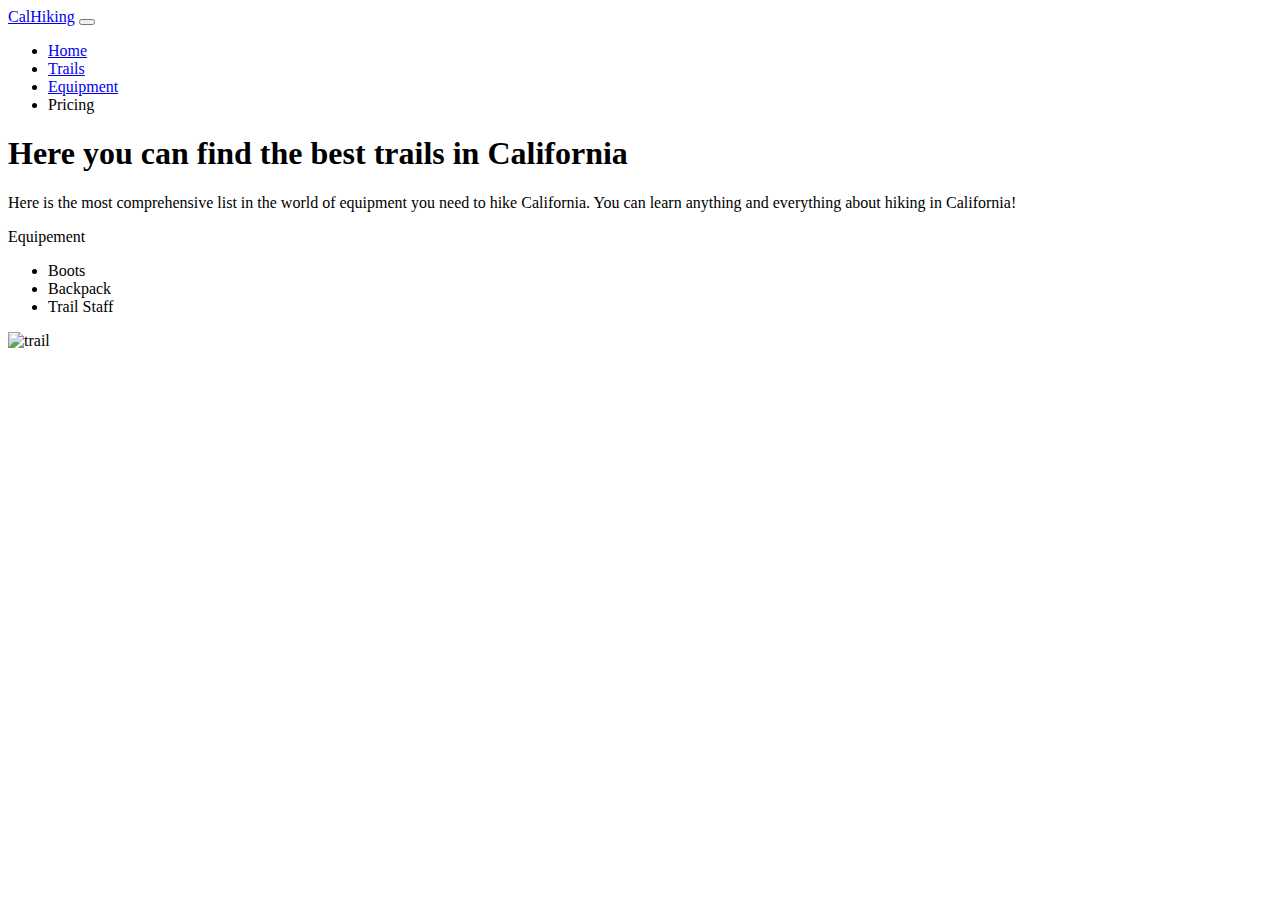
==== equipment.html @ 0af9581d "Create equipment.html" ====
<!DOCTYPE html>
<html>
  <head>
    <title>Hike California Equipment</title>
    <link href="https://cdn.jsdelivr.net/npm/bootstrap@5.1.3/dist/css/bootstrap.min.css" rel="stylesheet" integrity="sha384-1BmE4kWBq78iYhFldvKuhfTAU6auU8tT94WrHftjDbrCEXSU1oBoqyl2QvZ6jIW3" crossorigin="anonymous">  
  </head>
  <body>
    
    
    <nav class="navbar navbar-expand-lg navbar-light bg-light">
      <div class="container-fluid">
        <a class="navbar-brand" href="/">CalHiking</a>
        <button class="navbar-toggler" type="button" data-bs-toggle="collapse" data-bs-target="#navbarNav" aria-controls="navbarNav" aria-expanded="false" aria-label="Toggle navigation">
          <span class="navbar-toggler-icon"></span>
        </button>
        <div class="collapse navbar-collapse" id="navbarNav">
          <ul class="navbar-nav">
            <li class="nav-item">
              <a class="nav-link active" aria-current="page" href="/">Home</a>
            </li>
            <li class="nav-item">
              <a class="nav-link" href="trails.html">Trails</a>
            </li>
            <li class="nav-item">
              <a class="nav-link" href="equipment.html">Equipment</a>
            </li>
            <li class="nav-item">
              <a class="nav-link disabled">Pricing</a>
            </li>
          </ul>
        </div>
      </div>
    </nav>
    



    <h1>Here you can find the best trails in California</h1>
    
    <p>Here is the most comprehensive list in the world of equipment you need to hike California. You can learn anything and everything about hiking in California!</p>
    
    <p>Equipement</p>
    <ul>
      <li>Boots</li>
      <li>Backpack</li>
      <li>Trail Staff</li>
    </ul>
    
    <img src="https://images.unsplash.com/photo-1602389569471-5df5bde61968?ixlib=rb-1.2.1&ixid=MnwxMjA3fDB8MHxzZWFyY2h8Mnx8dHJhaWx8ZW58MHx8MHx8&w=1000&q=80" alt="trail">
    <script src="https://cdn.jsdelivr.net/npm/bootstrap@5.1.3/dist/js/bootstrap.bundle.min.js" integrity="sha384-ka7Sk0Gln4gmtz2MlQnikT1wXgYsOg+OMhuP+IlRH9sENBO0LRn5q+8nbTov4+1p" crossorigin="anonymous"></script>
  </body>
</html>
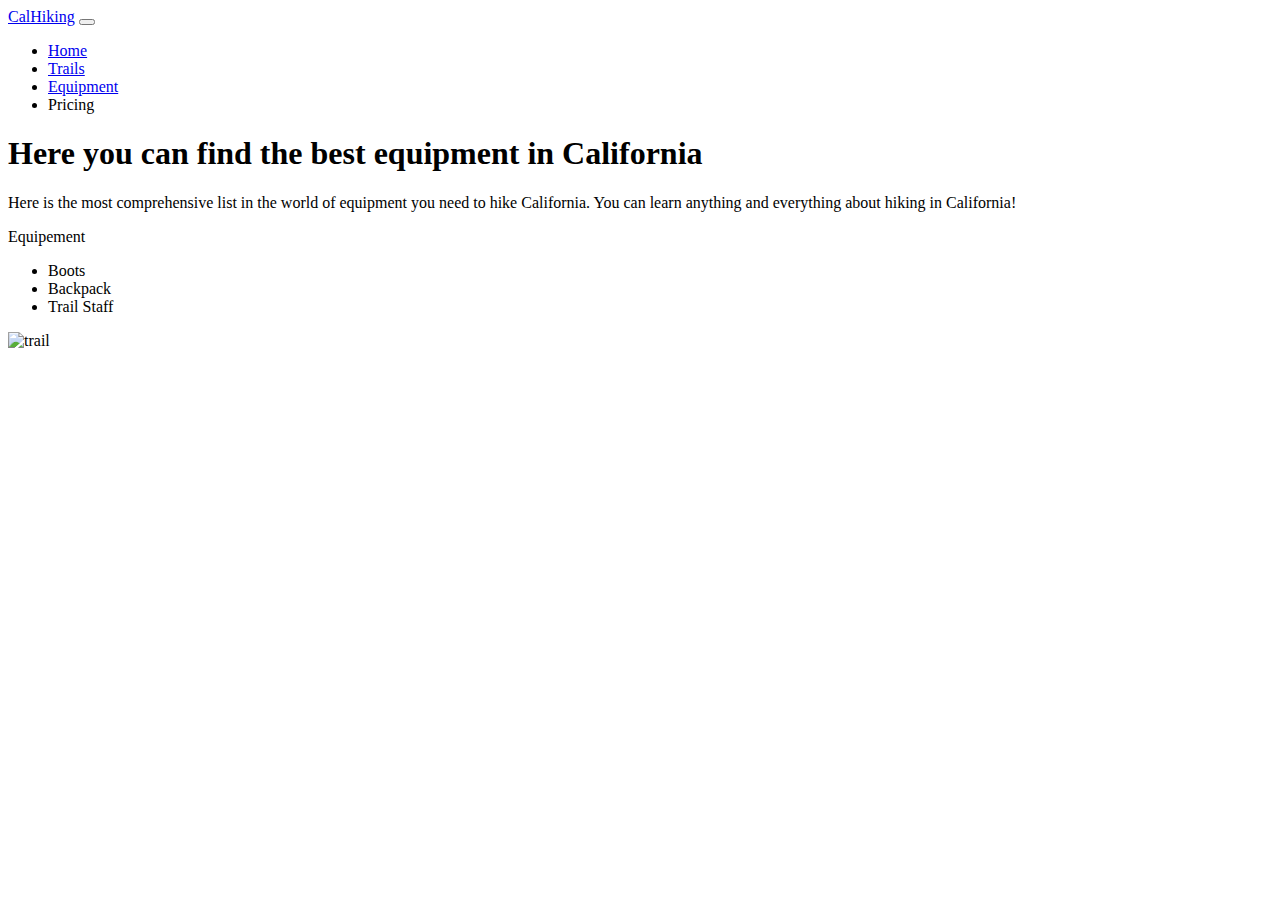
==== commit e500e0e2: "Update equipment.html" ====
--- a/equipment.html
+++ b/equipment.html
@@ -35,7 +35,7 @@
 
 
 
-    <h1>Here you can find the best trails in California</h1>
+    <h1>Here you can find the best equipment in California</h1>
     
     <p>Here is the most comprehensive list in the world of equipment you need to hike California. You can learn anything and everything about hiking in California!</p>
     
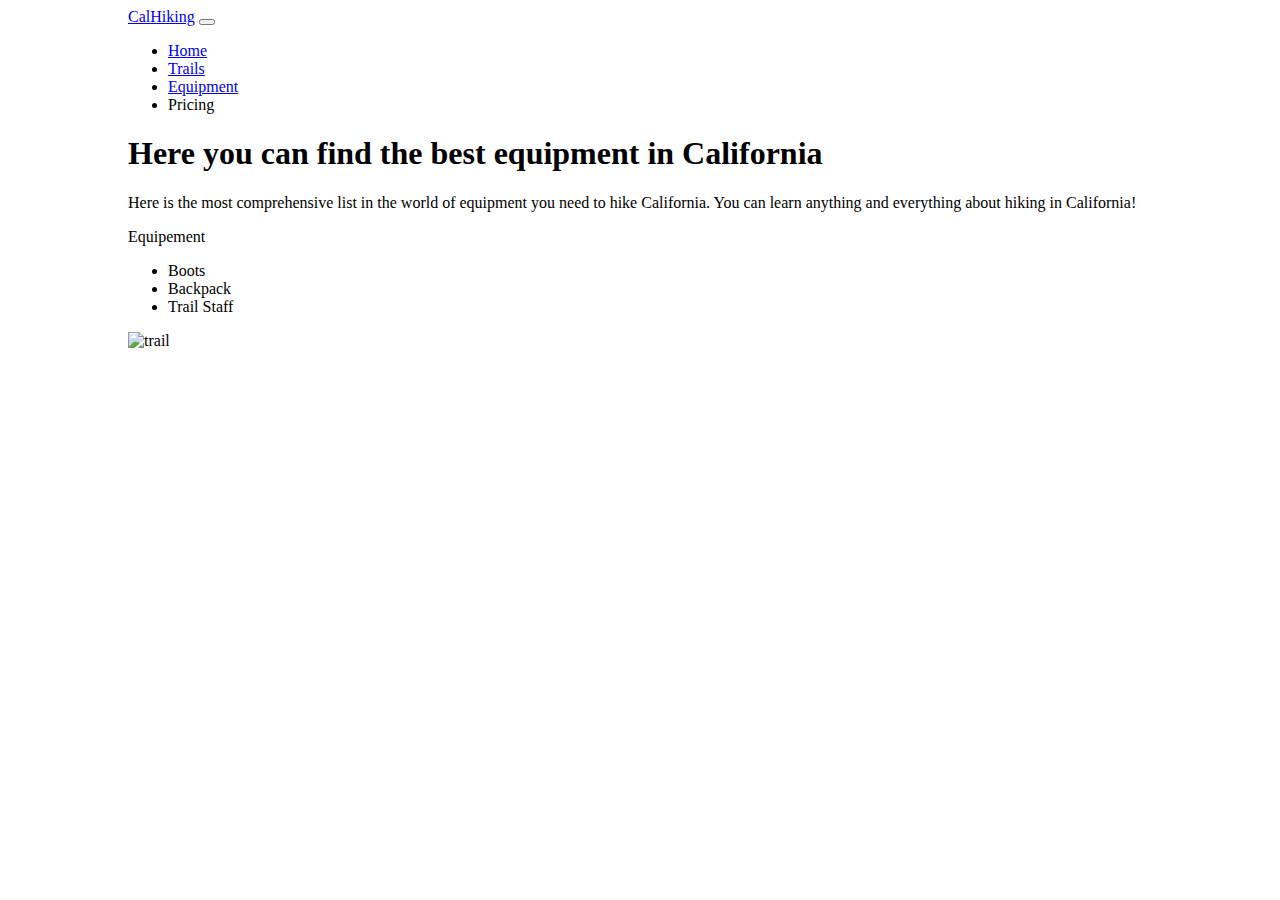
==== commit d0c057ff: "Update equipment.html" ====
--- a/equipment.html
+++ b/equipment.html
@@ -3,6 +3,7 @@
   <head>
     <title>Hike California Equipment</title>
     <link href="https://cdn.jsdelivr.net/npm/bootstrap@5.1.3/dist/css/bootstrap.min.css" rel="stylesheet" integrity="sha384-1BmE4kWBq78iYhFldvKuhfTAU6auU8tT94WrHftjDbrCEXSU1oBoqyl2QvZ6jIW3" crossorigin="anonymous">  
+    <link rel="stylesheet" href='style.css'>
   </head>
   <body>
     
@@ -46,7 +47,7 @@
       <li>Trail Staff</li>
     </ul>
     
-    <img src="https://images.unsplash.com/photo-1602389569471-5df5bde61968?ixlib=rb-1.2.1&ixid=MnwxMjA3fDB8MHxzZWFyY2h8Mnx8dHJhaWx8ZW58MHx8MHx8&w=1000&q=80" alt="trail">
+    <img src="https://www.switchbacktravel.com/sites/default/files/articles%20/Hiking%20Boots%20%28Lowa%20Renegade%20GTX%20on%20rock%29%20%28m%29.jpg" alt="trail">
     <script src="https://cdn.jsdelivr.net/npm/bootstrap@5.1.3/dist/js/bootstrap.bundle.min.js" integrity="sha384-ka7Sk0Gln4gmtz2MlQnikT1wXgYsOg+OMhuP+IlRH9sENBO0LRn5q+8nbTov4+1p" crossorigin="anonymous"></script>
   </body>
 </html>
--- a/style.css
+++ b/style.css
@@ -0,0 +1,6 @@
+    body
+    {
+        width:80%;
+        margin-left:auto;
+        margin-right:auto;
+    }
